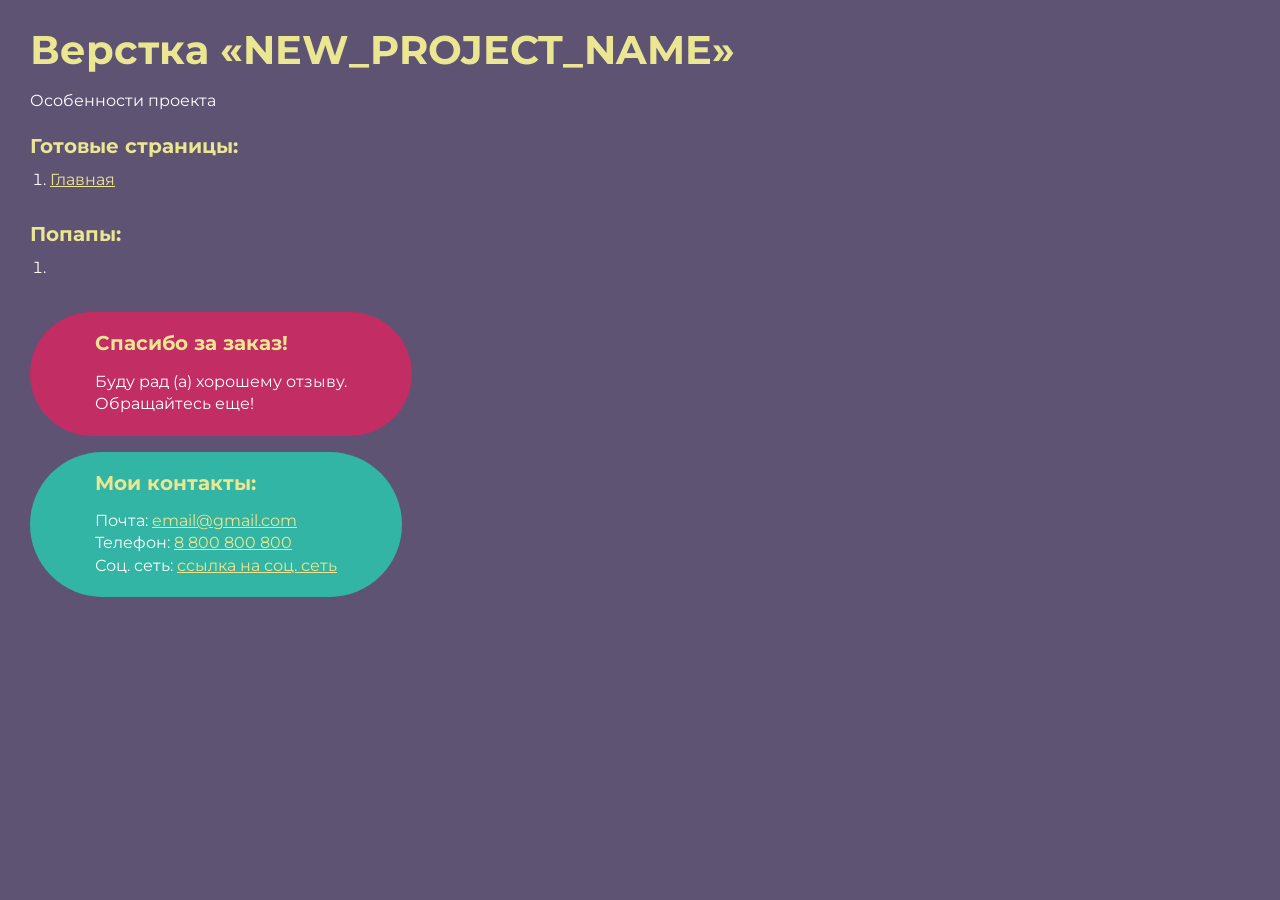
==== src/index.html @ ee23456d "Creating site header" ====
<!DOCTYPE html>
<html>
	<head>
		<meta charset="UTF-8">
		<meta name="viewport" content="width=device-width, initial-scale=1.0">
		<title>Верстка «NEW_PROJECT_NAME»</title>
	</head>
	<body>
		<div class="rootpage">
			<h1>Верстка «NEW_PROJECT_NAME»</h1>
			<div class="rootpage__info">
				Особенности проекта
			</div>
			<h2>Готовые страницы:</h2>
			<ol class="rootpage__list">
				<li><a target="_blank" href="home.html">Главная</a></li>
			</ol>
			<h2>Попапы:</h2>
			<ol class="rootpage__list">
				<li><a target="_blank" href="home.html#"></a></li>
			</ol>
			<div class="rootpage__tnx">
				<h2>Спасибо за заказ!</h2>
				<p>Буду рад (а) хорошему отзыву.</p>
				<p>Обращайтесь еще!</p>
			</div>
			<div class="rootpage__contacts">
				<h2>Мои контакты:</h2>
				<p>Почта: <a href="mailto:email@gmail.com">email@gmail.com</a></p>
				<p>Телефон: <a href="tel:8800800800">8 800 800 800</a></p>
				<p>Соц. сеть: <a href="">ссылка на соц. сеть</a></p>
			</div>
		</div>
	</body>
	<style>
		@charset "UTF-8";
		@import url("https://fonts.googleapis.com/css?family=Montserrat:regular,700&display=swap");
		* ,*::before, *::after {
			padding: 0px;
			margin: 0px;
			border: 0px;
			box-sizing: border-box; 
		}
		html, body {
			height: 100%;
			margin: 0;
			padding: 0;
			min-width: 320px;
			width: 100%;
			color: #fff;
			background-color: #5e5373;
		}
		body {
			font-family: Montserrat;
			font-size: 100%;
			line-height: 1;
			font-size: 1rem;
		}
		a {
			text-decoration: underline;
			color: #ebe691
		}
		a:visited {
			text-decoration: underline;
			color: #aaa768;
		}
			a:hover {
			text-decoration: none;
		}
		ul li {
			list-style: none;
		}
		img {
			vertical-align: top;
		}
		.wrapper {
			width: 100%;
			min-height: 100%;
			overflow: hidden;
		}
		.rootpage{
			padding: 30px;
			display: flex;
			flex-direction: column;
			align-items: flex-start;
		}
		@media (max-width: 767px) {
			.rootpage{
				padding:30px 15px;
			}
		}
		h1 {
			color: #ebe691;
			font-size: 2.5rem;
			margin: 0px 0px 1.25rem 0px;
		}
		@media (max-width: 767px) {
			h1 {
				font-size: 1.85rem;
				margin: 0px 0px 1.25rem 0px;
			}
		}
		h2 {
			color: #ebe691;
			font-size: 1.25rem;
			margin: 0px 0px 1rem 0px;
		}
		@media (max-width: 767px) {
			 h2 {
				font-size: 1.125rem;
				margin: 0px 0px 1rem 0px;
			}
		}
		.rootpage__info{
			line-height: 140%;
			margin: 0px 0px 1.5rem 0px;
		}

		.rootpage__list{
			margin: 0px 0px 2.25rem 1.25rem;
		}
		.rootpage__list li:not(:last-child){
			margin: 0px 0px 15px 0px;
		}
		.rootpage__contacts,
		.rootpage__tnx{
			border-radius: 200px;
			padding: 20px 65px;
			line-height: 140%;
		}
		@media (max-width: 767px){
		.rootpage__contacts,
		.rootpage__tnx{
			border-radius:40px;
			padding: 20px;
		}
		}
		.rootpage__contacts{
			background: #32b5a4;
			
		}
		.rootpage__contacts a{
			color: #ebe691;
		}
		.rootpage__tnx{
			background: #c22d63;
			margin: 0px 0px 1rem 0px;
		}
	</style>
</html>
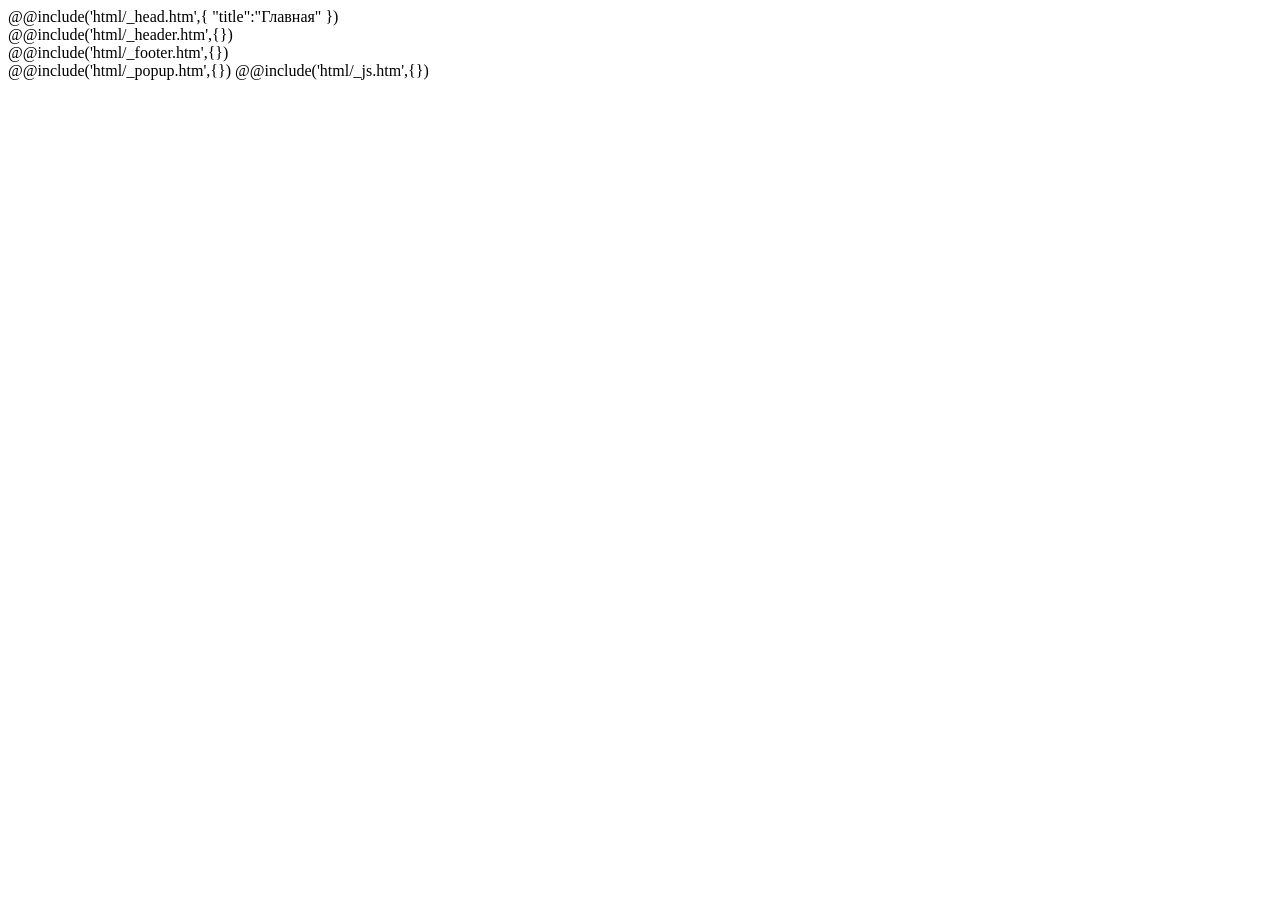
==== commit 988b446c: "changed favicon, changed main page" ====
--- a/src/index.html
+++ b/src/index.html
@@ -1,150 +1,16 @@
 <!DOCTYPE html>
-<html>
-	<head>
-		<meta charset="UTF-8">
-		<meta name="viewport" content="width=device-width, initial-scale=1.0">
-		<title>Верстка «NEW_PROJECT_NAME»</title>
-	</head>
+<html lang="ru">
+	@@include('html/_head.htm',{
+	"title":"Главная"
+	})
 	<body>
-		<div class="rootpage">
-			<h1>Верстка «NEW_PROJECT_NAME»</h1>
-			<div class="rootpage__info">
-				Особенности проекта
-			</div>
-			<h2>Готовые страницы:</h2>
-			<ol class="rootpage__list">
-				<li><a target="_blank" href="home.html">Главная</a></li>
-			</ol>
-			<h2>Попапы:</h2>
-			<ol class="rootpage__list">
-				<li><a target="_blank" href="home.html#"></a></li>
-			</ol>
-			<div class="rootpage__tnx">
-				<h2>Спасибо за заказ!</h2>
-				<p>Буду рад (а) хорошему отзыву.</p>
-				<p>Обращайтесь еще!</p>
-			</div>
-			<div class="rootpage__contacts">
-				<h2>Мои контакты:</h2>
-				<p>Почта: <a href="mailto:email@gmail.com">email@gmail.com</a></p>
-				<p>Телефон: <a href="tel:8800800800">8 800 800 800</a></p>
-				<p>Соц. сеть: <a href="">ссылка на соц. сеть</a></p>
-			</div>
+		<div class="wrapper">
+			@@include('html/_header.htm',{})
+			<main class="page">
+			</main>
+			@@include('html/_footer.htm',{})
 		</div>
+		@@include('html/_popup.htm',{})
+		@@include('html/_js.htm',{})
 	</body>
-	<style>
-		@charset "UTF-8";
-		@import url("https://fonts.googleapis.com/css?family=Montserrat:regular,700&display=swap");
-		* ,*::before, *::after {
-			padding: 0px;
-			margin: 0px;
-			border: 0px;
-			box-sizing: border-box; 
-		}
-		html, body {
-			height: 100%;
-			margin: 0;
-			padding: 0;
-			min-width: 320px;
-			width: 100%;
-			color: #fff;
-			background-color: #5e5373;
-		}
-		body {
-			font-family: Montserrat;
-			font-size: 100%;
-			line-height: 1;
-			font-size: 1rem;
-		}
-		a {
-			text-decoration: underline;
-			color: #ebe691
-		}
-		a:visited {
-			text-decoration: underline;
-			color: #aaa768;
-		}
-			a:hover {
-			text-decoration: none;
-		}
-		ul li {
-			list-style: none;
-		}
-		img {
-			vertical-align: top;
-		}
-		.wrapper {
-			width: 100%;
-			min-height: 100%;
-			overflow: hidden;
-		}
-		.rootpage{
-			padding: 30px;
-			display: flex;
-			flex-direction: column;
-			align-items: flex-start;
-		}
-		@media (max-width: 767px) {
-			.rootpage{
-				padding:30px 15px;
-			}
-		}
-		h1 {
-			color: #ebe691;
-			font-size: 2.5rem;
-			margin: 0px 0px 1.25rem 0px;
-		}
-		@media (max-width: 767px) {
-			h1 {
-				font-size: 1.85rem;
-				margin: 0px 0px 1.25rem 0px;
-			}
-		}
-		h2 {
-			color: #ebe691;
-			font-size: 1.25rem;
-			margin: 0px 0px 1rem 0px;
-		}
-		@media (max-width: 767px) {
-			 h2 {
-				font-size: 1.125rem;
-				margin: 0px 0px 1rem 0px;
-			}
-		}
-		.rootpage__info{
-			line-height: 140%;
-			margin: 0px 0px 1.5rem 0px;
-		}
-
-		.rootpage__list{
-			margin: 0px 0px 2.25rem 1.25rem;
-		}
-		.rootpage__list li:not(:last-child){
-			margin: 0px 0px 15px 0px;
-		}
-		.rootpage__contacts,
-		.rootpage__tnx{
-			border-radius: 200px;
-			padding: 20px 65px;
-			line-height: 140%;
-		}
-		@media (max-width: 767px){
-		.rootpage__contacts,
-		.rootpage__tnx{
-			border-radius:40px;
-			padding: 20px;
-		}
-		}
-		.rootpage__contacts{
-			background: #32b5a4;
-			
-		}
-		.rootpage__contacts a{
-			color: #ebe691;
-		}
-		.rootpage__tnx{
-			background: #c22d63;
-			margin: 0px 0px 1rem 0px;
-		}
-	</style>
-</html>+</html>
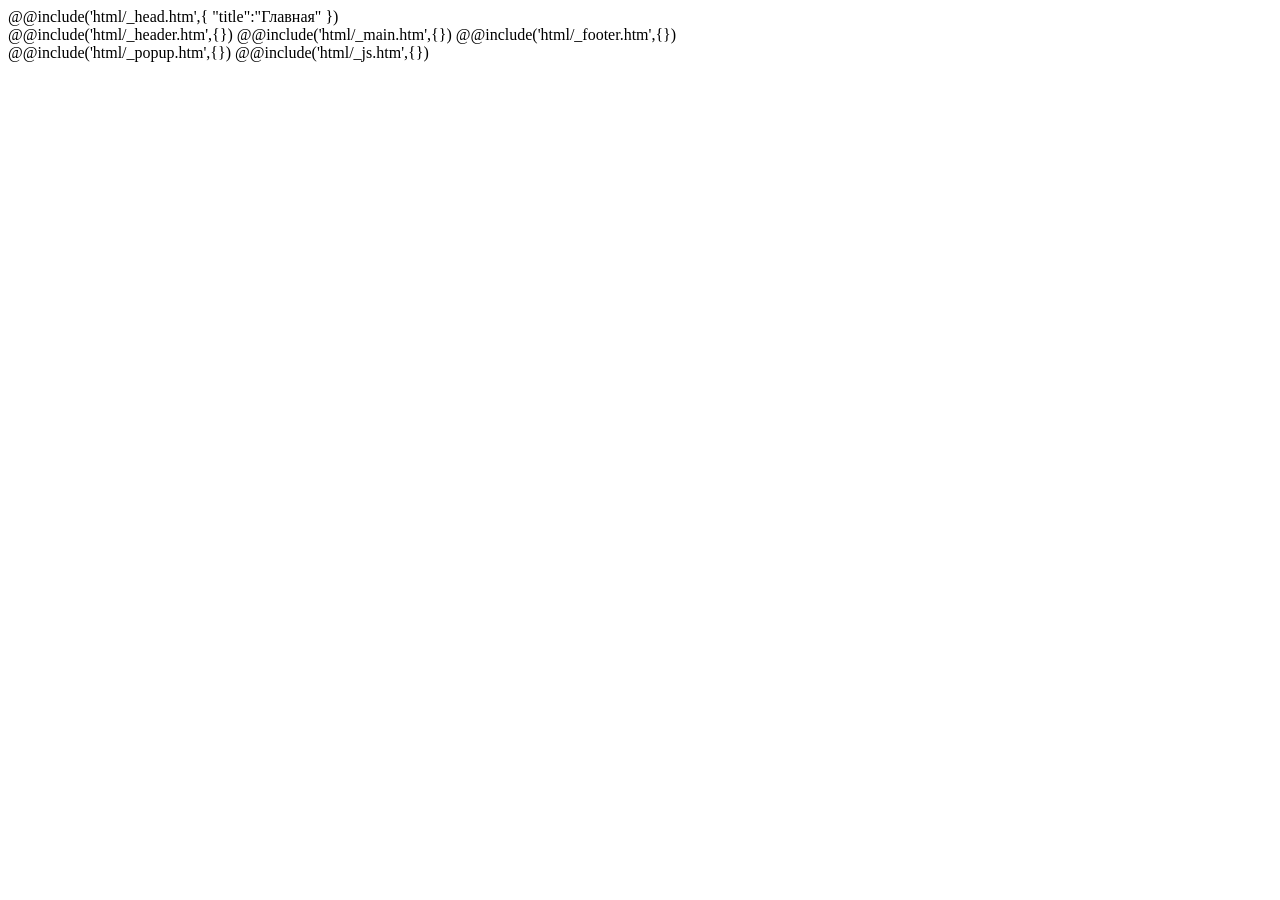
==== commit 50c3755c: "Сделан блок hero, адаптив для блока hero, полноэкранный блок, шапка при скролле" ====
--- a/src/index.html
+++ b/src/index.html
@@ -1,16 +1,8 @@
 <!DOCTYPE html>
 <html lang="ru">
-	@@include('html/_head.htm',{
-	"title":"Главная"
-	})
-	<body>
-		<div class="wrapper">
-			@@include('html/_header.htm',{})
-			<main class="page">
-			</main>
-			@@include('html/_footer.htm',{})
-		</div>
-		@@include('html/_popup.htm',{})
-		@@include('html/_js.htm',{})
-	</body>
+  @@include('html/_head.htm',{ "title":"Главная" })
+  <body>
+    <div class="wrapper">@@include('html/_header.htm',{}) @@include('html/_main.htm',{}) @@include('html/_footer.htm',{})</div>
+    @@include('html/_popup.htm',{}) @@include('html/_js.htm',{})
+  </body>
 </html>
